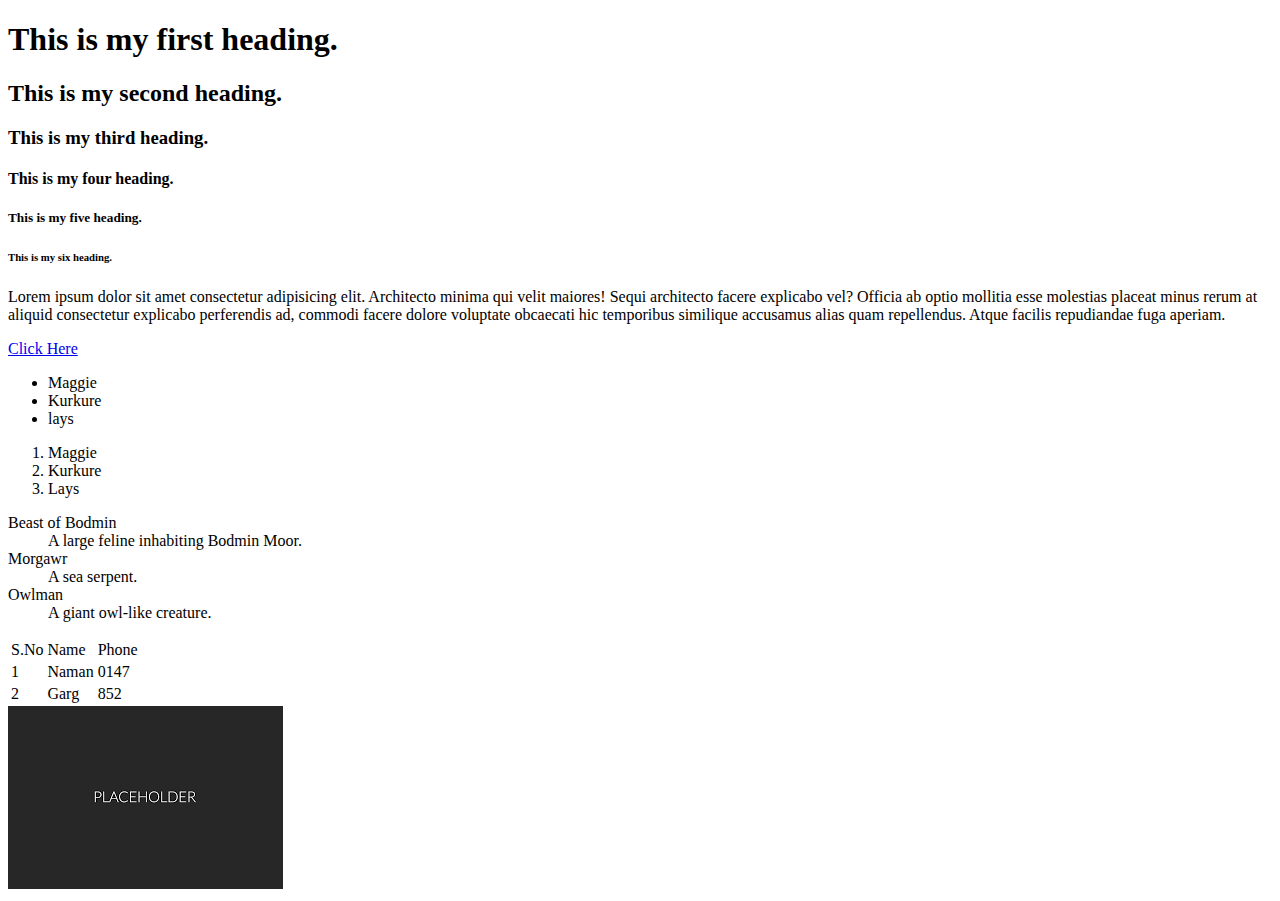
==== HTML/02 tags.html @ a1afc86f "tags partially completed" ====
<!DOCTYPE html>
<html lang="en">

<head>
    <meta charset="UTF-8">
    <meta http-equiv="X-UA-Compatible" content="IE=edge">
    <meta name="viewport" content="width=device-width, initial-scale=1.0">
    <title>Document</title>
</head>

<body>
    <!-- Heading tags -->
    <h1>This is my first heading.</h1>
    <h2>This is my second heading.</h2>
    <h3>This is my third heading.</h3>
    <h4>This is my four heading.</h4>
    <h5>This is my five heading.</h5>
    <h6>This is my six heading.</h6>

    <!-- paragraph tag -->
    <p>Lorem ipsum dolor sit amet consectetur adipisicing elit. Architecto minima qui velit maiores! Sequi architecto
        facere explicabo vel? Officia ab optio mollitia esse molestias placeat minus rerum at aliquid consectetur
        explicabo perferendis ad, commodi facere dolore voluptate obcaecati hic temporibus similique accusamus alias
        quam repellendus. Atque facilis repudiandae fuga aperiam.</p>

    <!-- anchor tag -->
    <a href="https://google.com" target="_blank">Click Here</a>

    <!-- unordered list -->
    <ul>
        <li>Maggie</li>
        <li>Kurkure</li>
        <li>lays</li>
    </ul>

    <!-- ordered list -->
    <ol>
        <li>Maggie</li>
        <li>Kurkure</li>
        <li>Lays</li>
    </ol>

    <!-- description list -->
    <dl>
        <dt>Beast of Bodmin</dt>
        <dd>A large feline inhabiting Bodmin Moor.</dd>

        <dt>Morgawr</dt>
        <dd>A sea serpent.</dd>

        <dt>Owlman</dt>
        <dd>A giant owl-like creature.</dd>
    </dl>

    <!-- table tags -->
    <table>
        <tr>
            <td>S.No</td>
            <td>Name</td>
            <td>Phone</td>
        </tr>
        <tr>
            <td>1</td>
            <td>Naman</td>
            <td>0147</td>
        </tr>
        <tr>
            <td>2</td>
            <td>Garg</td>
            <td>852</td>
        </tr>
    </table>

    <!-- image tag -->
    <img src="[data-uri]"
        alt="DEMO IMAGE" title="HELLO">
</body>

</html>
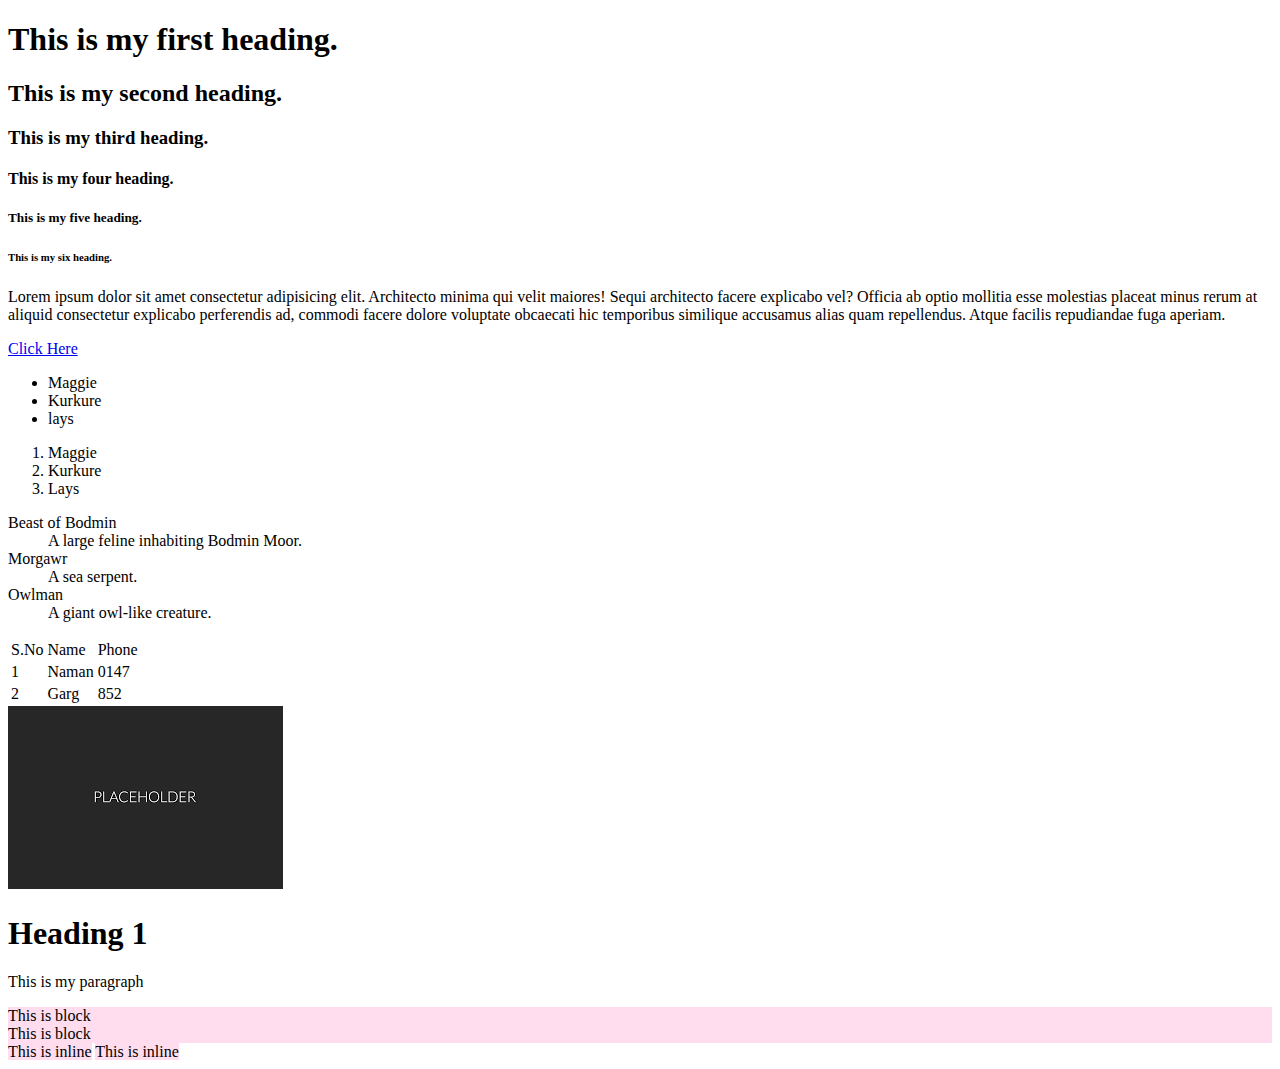
==== commit 9750c387: "tag completed" ====
--- a/HTML/02 tags.html
+++ b/HTML/02 tags.html
@@ -73,7 +73,23 @@
 
     <!-- image tag -->
     <img src="[data-uri]"
-        alt="DEMO IMAGE" title="HELLO">
+        alt="DEMO IMAGE" title="HELLO" />
+
+    <!-- Div tag -->
+    <div>
+        <h1>Heading 1</h1>
+        <p>This is my paragraph</p>
+    </div>
+
+    <!-- blobk and inline -->
+
+    <!-- block: covers entire width -->
+    <div style="background-color: #fde;">This is block</div>
+    <div style="background-color: #fde;">This is block</div>
+
+    <!-- inline: only covers perticular width -->
+    <span style="background-color: #fde;">This is inline</span>
+    <span style="background-color: #fde;">This is inline</span>
 </body>
 
 </html>